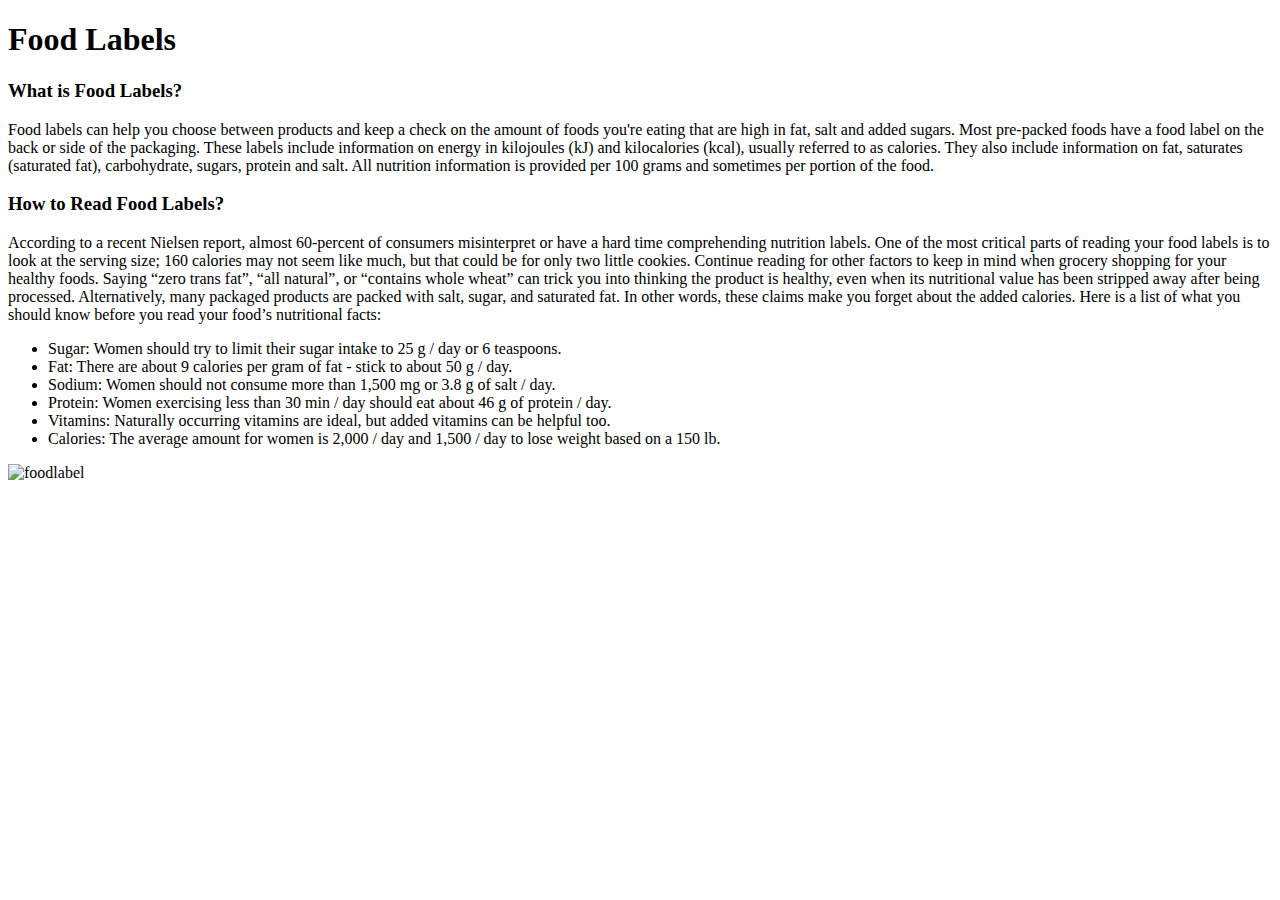
==== food labels.html @ 461d84c8 "saving work" ====
<!DOCTYPE html>
<html lang="en">
<head>
  <meta charset="UTF-8">
  <meta name="viewport" content="width=device-width, initial-scale=1.0">
  <title>Document</title>
</head>
<body>
 <header><h1>Food Labels</h1></header>
<main>
 <article>
  <section><p><h3>What is Food Labels?</h3></p>
   <p>Food labels can help you choose between products and keep a check on the amount of foods you're eating that are high in fat, salt and added sugars.

Most pre-packed foods have a food label on the back or side of the packaging.

These labels include information on energy in kilojoules (kJ) and kilocalories (kcal), usually referred to as calories.

They also include information on fat, saturates (saturated fat), carbohydrate, sugars, protein and salt.

All nutrition information is provided per 100 grams and sometimes per portion of the food.</p></section>
 <section><p><h3>How to Read Food Labels?</h3></p>
  <p>According to a recent Nielsen report, almost 60-percent of consumers misinterpret or have a hard time comprehending nutrition labels.

One of the most critical parts of reading your food labels is to look at the serving size; 160 calories may not seem like much, but that could be for only two little cookies. Continue reading for other factors to keep in mind when grocery shopping for your healthy foods.

Saying “zero trans fat”, “all natural”, or “contains whole wheat” can trick you into thinking the product is healthy, even when its nutritional value has been stripped away after being processed.
Alternatively, many packaged products are packed with salt, sugar, and saturated fat. In other words, these claims make you forget about the added calories. Here is a list of what you should know before you read your food’s nutritional facts:
   <ul>
     <li>Sugar: Women should try to limit their sugar intake to 25 g / day or 6 teaspoons.</li>
     <li>Fat: There are about 9 calories per gram of fat - stick to about 50 g / day.</li>
     <li>Sodium: Women should not consume more than 1,500 mg or 3.8 g of salt / day.</li>
     <li>Protein: Women exercising less than 30 min / day should eat about 46 g of protein / day.</li>
     <li>Vitamins: Naturally occurring vitamins are ideal, but added vitamins can be helpful too.</li>
     <li>Calories: The average amount for women is 2,000 / day and 1,500 / day to lose weight based on a 150 lb.</li></ul></p>
 </section>
 <section><img src="https://raisingchildren.net.au/__data/assets/image/0029/41789/food-labels.gif" alt="foodlabel"></section>
</article>
</main>
</body>
</html>
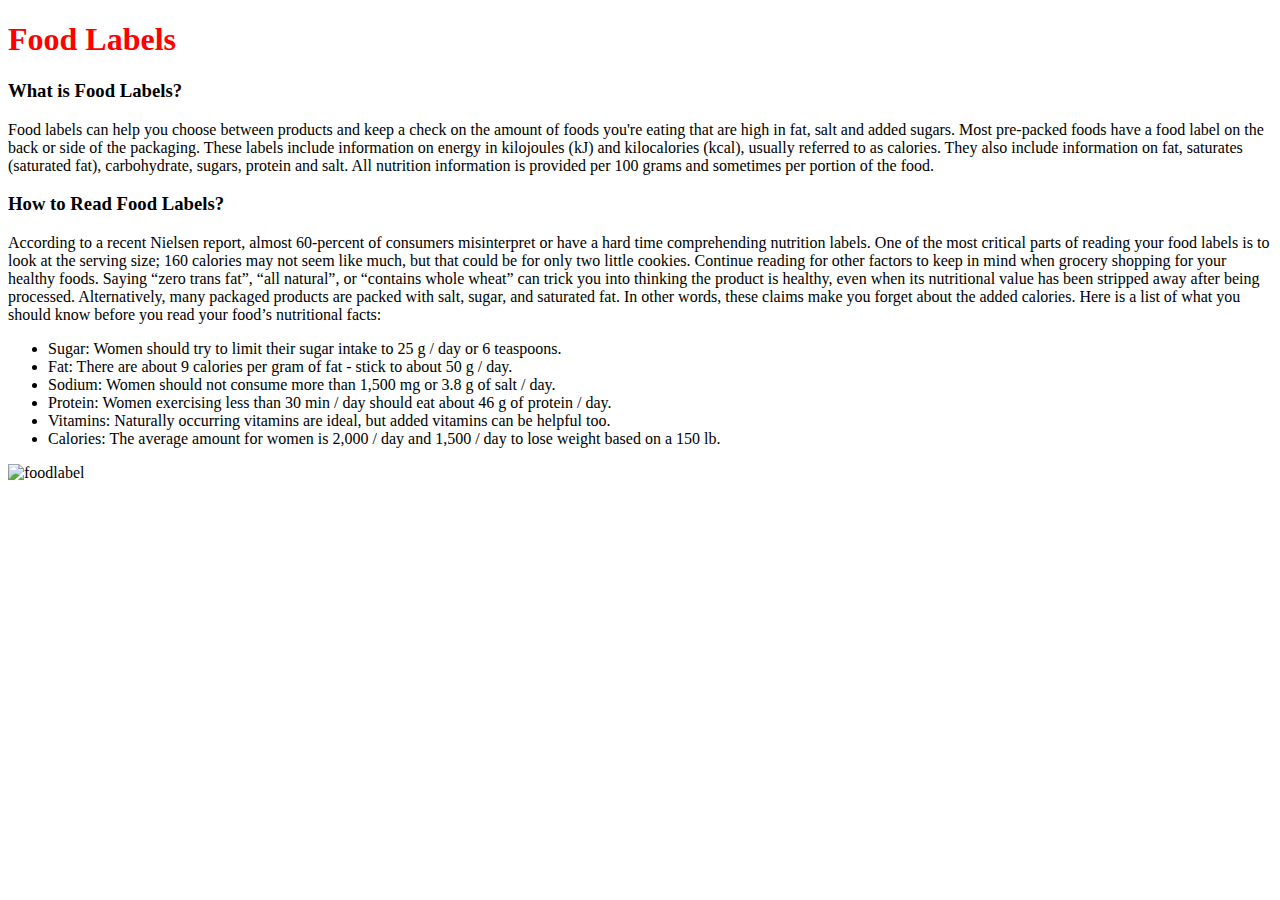
==== commit 0299c6f3: "saving work changes" ====
--- a/food labels.html
+++ b/food labels.html
@@ -3,6 +3,12 @@
 <head>
   <meta charset="UTF-8">
   <meta name="viewport" content="width=device-width, initial-scale=1.0">
+  <style>
+    h1{
+      color:red;
+    }
+    
+  </style>
   <title>Document</title>
 </head>
 <body>
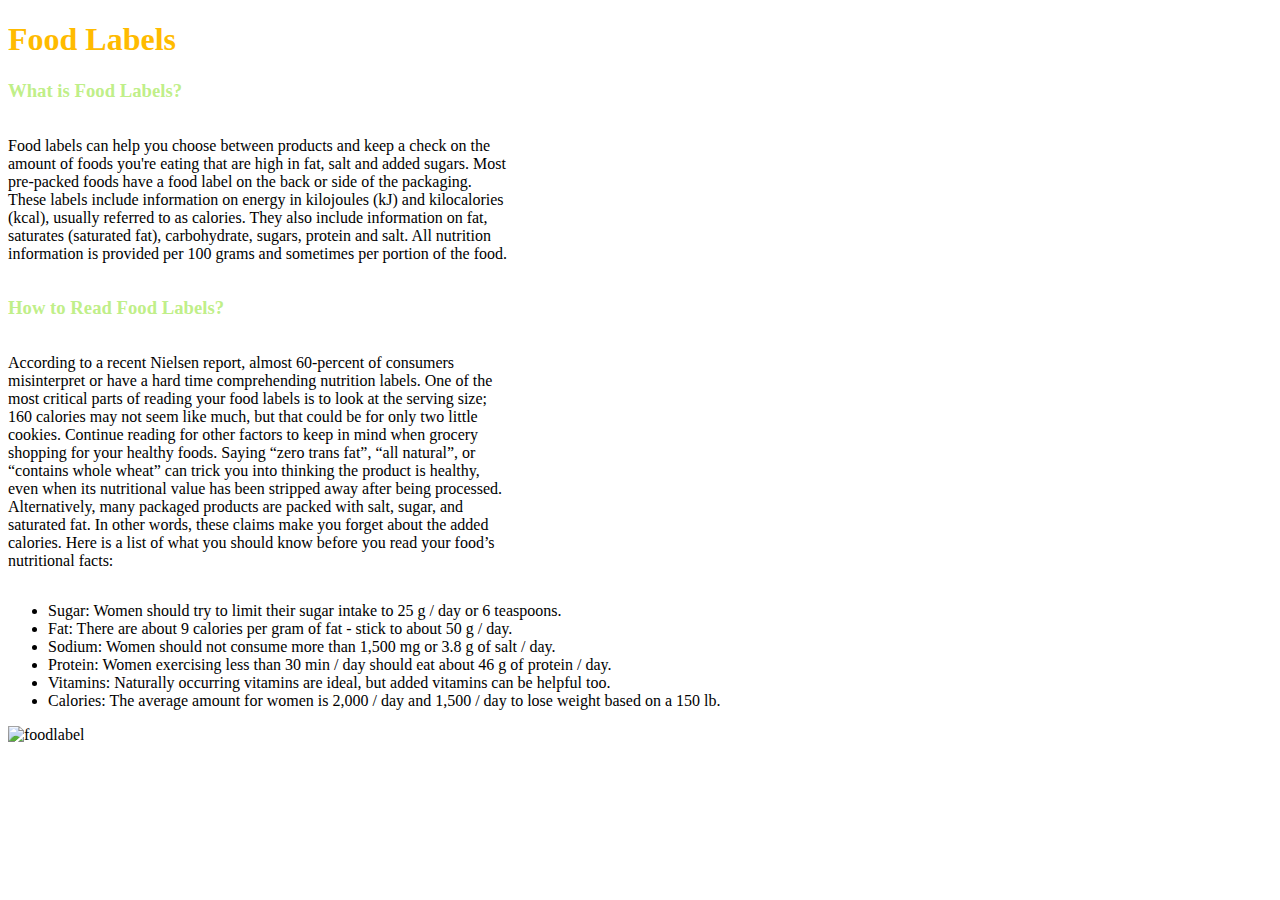
==== commit 010020ec: "finishing style" ====
--- a/food labels.html
+++ b/food labels.html
@@ -3,20 +3,16 @@
 <head>
   <meta charset="UTF-8">
   <meta name="viewport" content="width=device-width, initial-scale=1.0">
-  <style>
-    h1{
-      color:red;
-    }
-    
-  </style>
+  
   <title>Document</title>
+<link rel="stylesheet" href="css/style.css">
 </head>
 <body>
- <header><h1>Food Labels</h1></header>
+ <header><h1 id="label">Food Labels</h1></header>
 <main>
  <article>
-  <section><p><h3>What is Food Labels?</h3></p>
-   <p>Food labels can help you choose between products and keep a check on the amount of foods you're eating that are high in fat, salt and added sugars.
+  <section><p><h3 class="color2">What is Food Labels?</h3></p>
+   <p class="inline">Food labels can help you choose between products and keep a check on the amount of foods you're eating that are high in fat, salt and added sugars.
 
 Most pre-packed foods have a food label on the back or side of the packaging.
 
@@ -25,8 +21,9 @@
 They also include information on fat, saturates (saturated fat), carbohydrate, sugars, protein and salt.
 
 All nutrition information is provided per 100 grams and sometimes per portion of the food.</p></section>
- <section><p><h3>How to Read Food Labels?</h3></p>
-  <p>According to a recent Nielsen report, almost 60-percent of consumers misinterpret or have a hard time comprehending nutrition labels.
+
+ <section><p><h3 class="color2">How to Read Food Labels?</h3></p>
+  <p class="inline">According to a recent Nielsen report, almost 60-percent of consumers misinterpret or have a hard time comprehending nutrition labels.
 
 One of the most critical parts of reading your food labels is to look at the serving size; 160 calories may not seem like much, but that could be for only two little cookies. Continue reading for other factors to keep in mind when grocery shopping for your healthy foods.
 
@@ -40,7 +37,7 @@
      <li>Vitamins: Naturally occurring vitamins are ideal, but added vitamins can be helpful too.</li>
      <li>Calories: The average amount for women is 2,000 / day and 1,500 / day to lose weight based on a 150 lb.</li></ul></p>
  </section>
- <section><img src="https://raisingchildren.net.au/__data/assets/image/0029/41789/food-labels.gif" alt="foodlabel"></section>
+ <section><img src="https://raisingchildren.net.au/__data/assets/image/0029/41789/food-labels.gif" alt="foodlabel" class="width"></section>
 </article>
 </main>
 </body>
--- a/css/style.css
+++ b/css/style.css
@@ -0,0 +1,40 @@
+h1{
+  color:green;
+  text-align: center;
+  
+}
+.color{
+  color:cadetblue;
+}
+nav ul li a{
+  text-decoration: none;
+ 
+ 
+}
+nav ul li{
+  display: inline-block;
+  padding: 10px;
+}
+img{
+  width:450px;
+}
+footer{
+  background-color: gray;
+  width: 200px;
+  display: inline-block;
+}
+#label{
+  color:rgb(255, 187, 0);
+  text-align: left;
+}
+.color2{
+  color:rgba(188, 238, 130, 0.966);
+  text-align: left;
+}
+.width{
+  width: 400px;
+}
+.inline{
+  width:500px;
+  display: inline-block;
+}